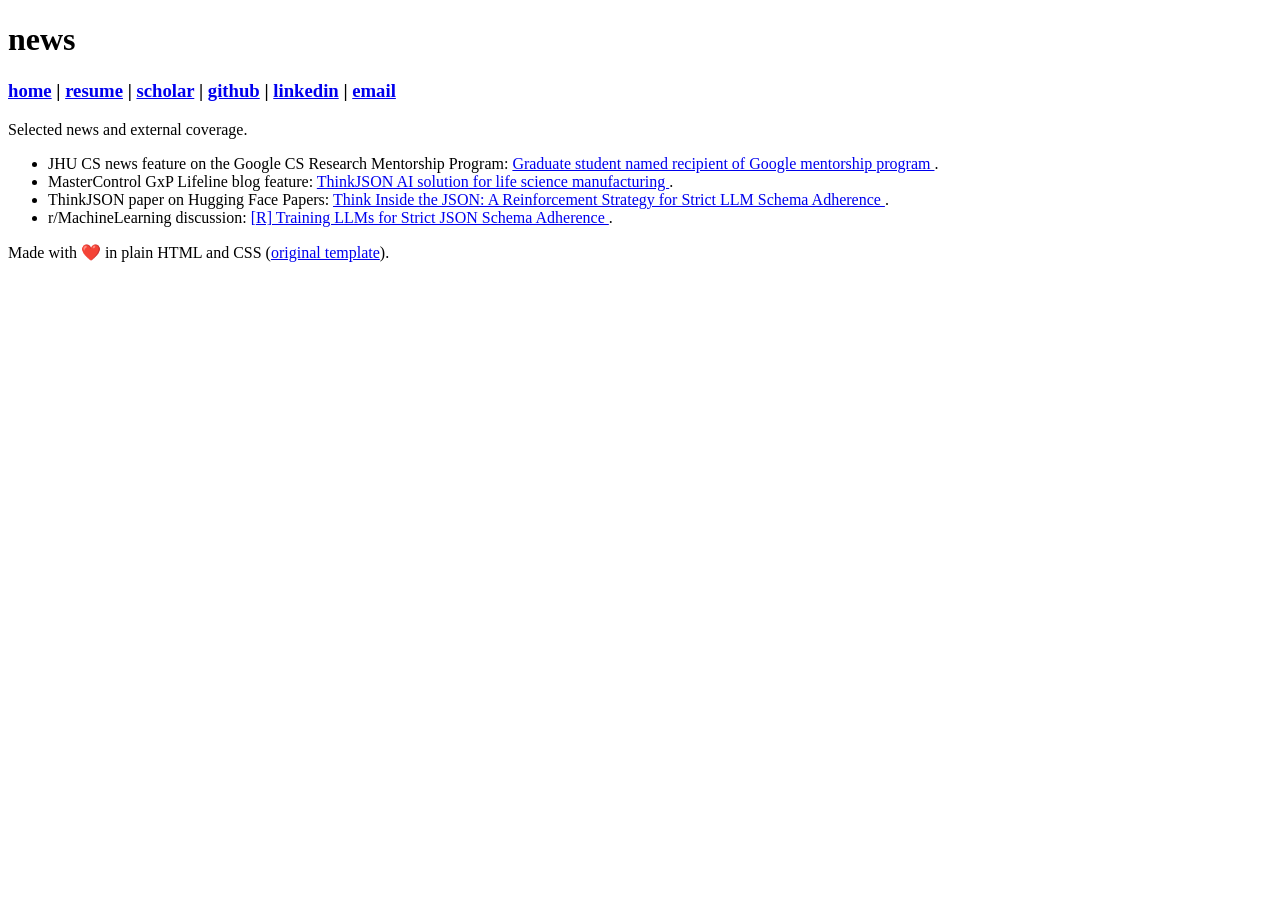
==== news.html @ 9de683c1 "Create news.html" ====
<!DOCTYPE html>
<html>

<head>
<meta name="viewport" content="width=device-width, initial-scale=1.0">
<link rel="stylesheet" href="style.css">
<title>news – bhavik agarwal</title>
<link rel="icon" type="image/x-icon" href="Favicon.jpg">
</head>

<body>

<h1>news</h1>

<h3>
<a href="index.html">home</a>
| <a href="assets/BhavikAgarwal_PHD_Resume.pdf">resume</a>
| <a href="https://scholar.google.com/citations?user=SlFuNGkAAAAJ&hl=en">scholar</a>
| <a href="https://github.com/darktravel">github</a>
| <a href="https://www.linkedin.com/in/bhavik-agarwal-7a5432178/">linkedin</a>
| <a href="mailto:bhavik2506@gmail.com">email</a>
</h3>

<p>Selected news and external coverage.</p>

<ul>
  <li>
    JHU CS news feature on the Google CS Research Mentorship Program:
    <a href="https://www.cs.jhu.edu/news/graduate-student-named-recipient-of-google-mentorship-program/">
      Graduate student named recipient of Google mentorship program
    </a>.
  </li>

  <li>
    MasterControl GxP Lifeline blog feature:
    <a href="https://www.mastercontrol.com/gxp-lifeline/thinkjson-ai-solution-for-life-science-manufacturing/">
      ThinkJSON AI solution for life science manufacturing
    </a>.
  </li>

  <li>
    ThinkJSON paper on Hugging Face Papers:
    <a href="https://huggingface.co/papers/2502.14905">
      Think Inside the JSON: A Reinforcement Strategy for Strict LLM Schema Adherence
    </a>.
  </li>

  <li>
    r/MachineLearning discussion:
    <a href="https://www.reddit.com/r/MachineLearning/comments/1iwxtmb/r_training_llms_for_strict_json_schema_adherence/">
      [R] Training LLMs for Strict JSON Schema Adherence
    </a>.
  </li>
</ul>

<footer>
Made with &#10084;&#65039; in plain HTML and CSS
(<a href="https://github.com/rishabh-ranjan/rishabh-ranjan.github.io">original template</a>).
</footer>

<br><br><br>

</body>
</html>
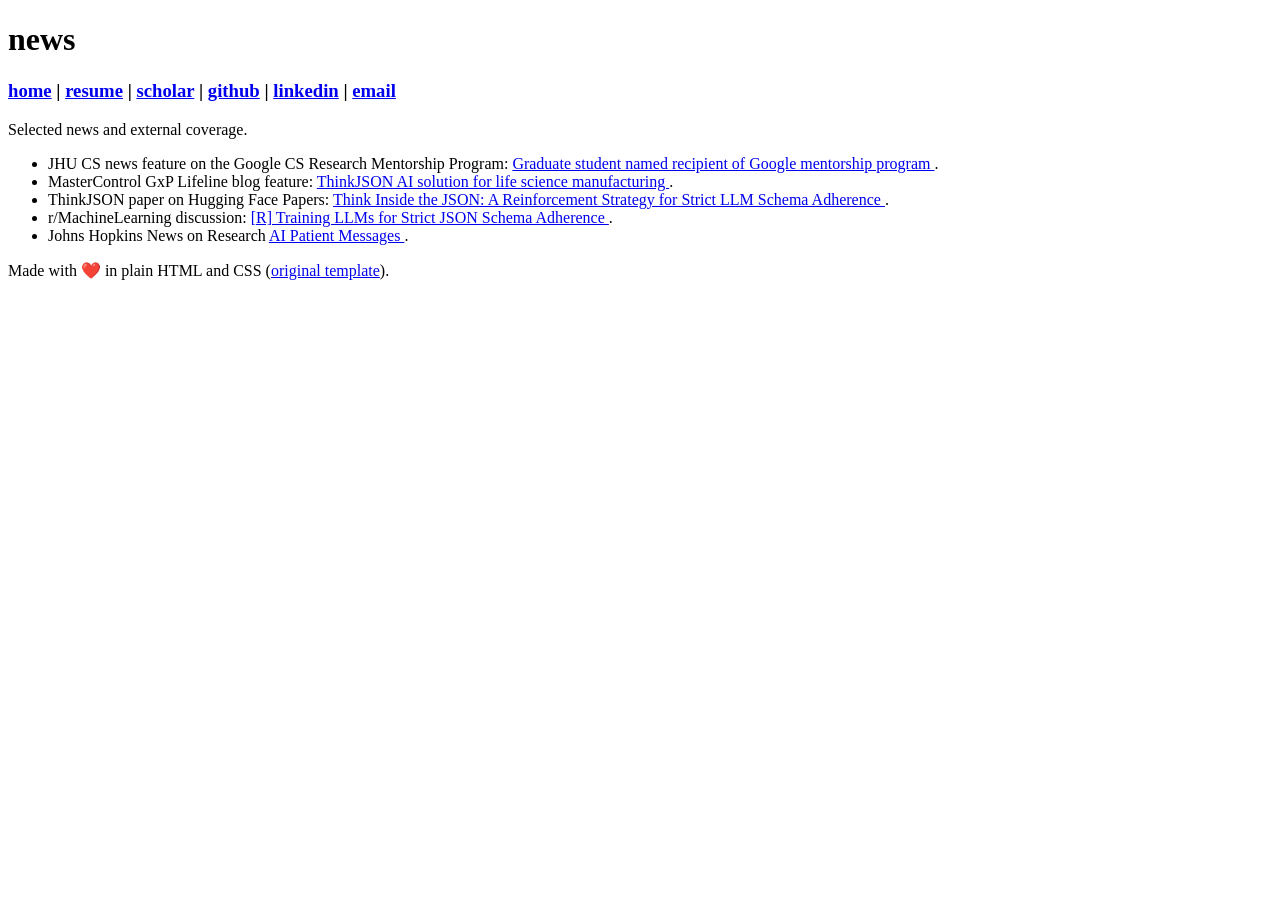
==== commit e8104c93: "Update news.html" ====
--- a/news.html
+++ b/news.html
@@ -5,7 +5,7 @@
 <meta name="viewport" content="width=device-width, initial-scale=1.0">
 <link rel="stylesheet" href="style.css">
 <title>news – bhavik agarwal</title>
-<link rel="icon" type="image/x-icon" href="Favicon.jpg">
+<link rel="icon" type="image/x-icon" href="images.png">
 </head>
 
 <body>
@@ -51,8 +51,14 @@
       [R] Training LLMs for Strict JSON Schema Adherence
     </a>.
   </li>
+  <li>
+    Johns Hopkins News on Research
+    <a href="https://www.bme.jhu.edu/news-events/news/ai-written-patient-messages-could-boost-innovation-in-clinical-care-study-shows/">
+      AI Patient Messages
+    </a>.
+  </li>
 </ul>
-
+  
 <footer>
 Made with &#10084;&#65039; in plain HTML and CSS
 (<a href="https://github.com/rishabh-ranjan/rishabh-ranjan.github.io">original template</a>).
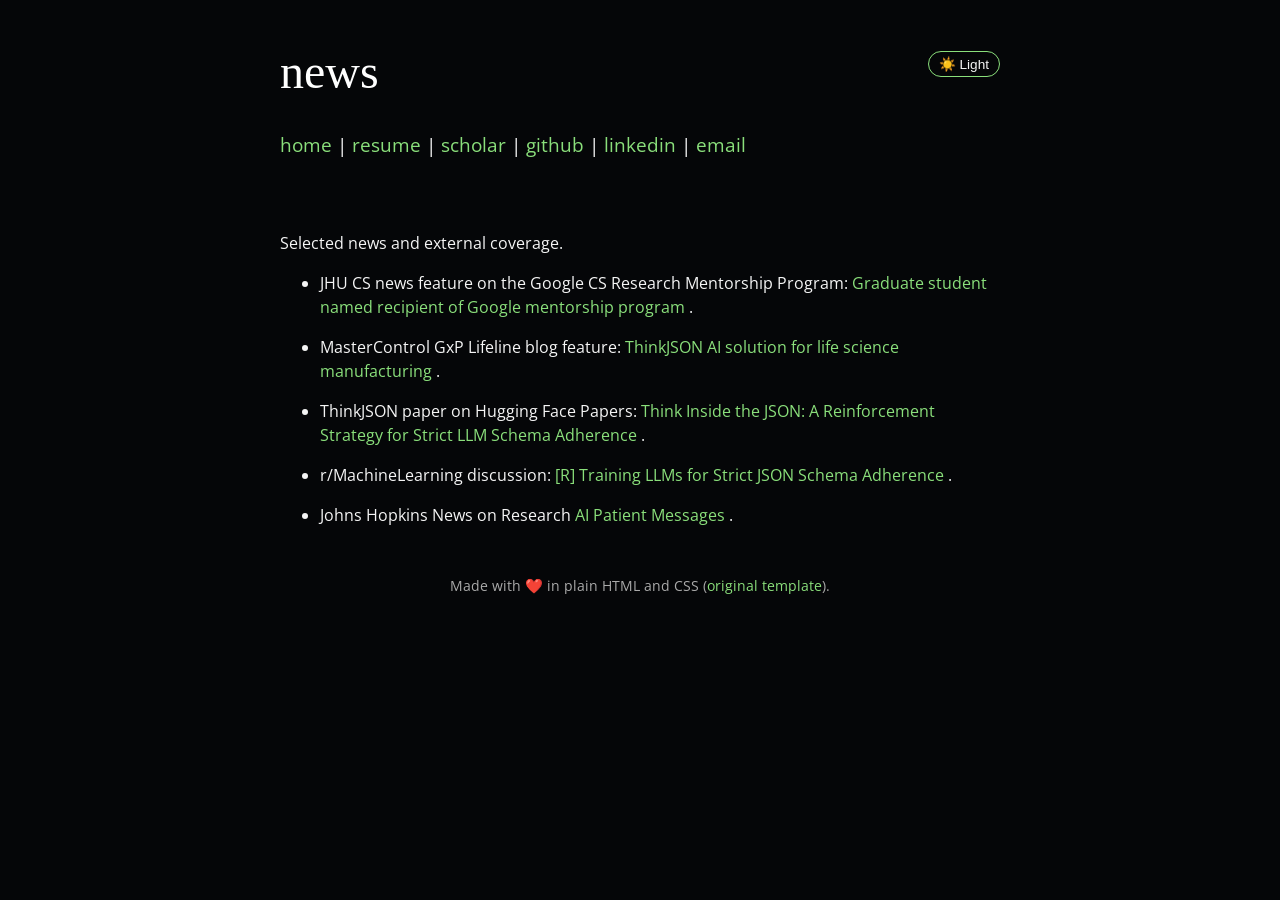
==== commit 2afbeba6: "Update news.html" ====
--- a/news.html
+++ b/news.html
@@ -1,70 +1,99 @@
 <!DOCTYPE html>
-<html>
+<html data-theme="dark">
 
 <head>
-<meta name="viewport" content="width=device-width, initial-scale=1.0">
-<link rel="stylesheet" href="style.css">
-<title>news – bhavik agarwal</title>
-<link rel="icon" type="image/x-icon" href="images.png">
+  <meta name="viewport" content="width=device-width, initial-scale=1.0">
+  <link rel="stylesheet" href="style.css">
+  <title>news – bhavik agarwal</title>
+  <link rel="icon" type="image/x-icon" href="images.png">
 </head>
 
 <body>
 
-<h1>news</h1>
+  <div class="header-row">
+    <h1>news</h1>
+    <button id="theme-toggle" type="button" aria-label="Toggle color theme">☀️ Light</button>
+  </div>
 
-<h3>
-<a href="index.html">home</a>
-| <a href="assets/BhavikAgarwal_PHD_Resume.pdf">resume</a>
-| <a href="https://scholar.google.com/citations?user=SlFuNGkAAAAJ&hl=en">scholar</a>
-| <a href="https://github.com/darktravel">github</a>
-| <a href="https://www.linkedin.com/in/bhavik-agarwal-7a5432178/">linkedin</a>
-| <a href="mailto:bhavik2506@gmail.com">email</a>
-</h3>
+  <h3>
+    <a href="index.html">home</a>
+    | <a href="assets/BhavikAgarwal_PHD_Resume.pdf">resume</a>
+    | <a href="https://scholar.google.com/citations?user=SlFuNGkAAAAJ&hl=en">scholar</a>
+    | <a href="https://github.com/darktravel">github</a>
+    | <a href="https://www.linkedin.com/in/bhavik-agarwal-7a5432178/">linkedin</a>
+    | <a href="mailto:bhavik2506@gmail.com">email</a>
+  </h3>
 
-<p>Selected news and external coverage.</p>
+  <p>Selected news and external coverage.</p>
 
-<ul>
-  <li>
-    JHU CS news feature on the Google CS Research Mentorship Program:
-    <a href="https://www.cs.jhu.edu/news/graduate-student-named-recipient-of-google-mentorship-program/">
-      Graduate student named recipient of Google mentorship program
-    </a>.
-  </li>
+  <ul>
+    <li>
+      JHU CS news feature on the Google CS Research Mentorship Program:
+      <a href="https://www.cs.jhu.edu/news/graduate-student-named-recipient-of-google-mentorship-program/">
+        Graduate student named recipient of Google mentorship program
+      </a>.
+    </li>
 
-  <li>
-    MasterControl GxP Lifeline blog feature:
-    <a href="https://www.mastercontrol.com/gxp-lifeline/thinkjson-ai-solution-for-life-science-manufacturing/">
-      ThinkJSON AI solution for life science manufacturing
-    </a>.
-  </li>
+    <li>
+      MasterControl GxP Lifeline blog feature:
+      <a href="https://www.mastercontrol.com/gxp-lifeline/thinkjson-ai-solution-for-life-science-manufacturing/">
+        ThinkJSON AI solution for life science manufacturing
+      </a>.
+    </li>
 
-  <li>
-    ThinkJSON paper on Hugging Face Papers:
-    <a href="https://huggingface.co/papers/2502.14905">
-      Think Inside the JSON: A Reinforcement Strategy for Strict LLM Schema Adherence
-    </a>.
-  </li>
+    <li>
+      ThinkJSON paper on Hugging Face Papers:
+      <a href="https://huggingface.co/papers/2502.14905">
+        Think Inside the JSON: A Reinforcement Strategy for Strict LLM Schema Adherence
+      </a>.
+    </li>
 
-  <li>
-    r/MachineLearning discussion:
-    <a href="https://www.reddit.com/r/MachineLearning/comments/1iwxtmb/r_training_llms_for_strict_json_schema_adherence/">
-      [R] Training LLMs for Strict JSON Schema Adherence
-    </a>.
-  </li>
-  <li>
-    Johns Hopkins News on Research
-    <a href="https://www.bme.jhu.edu/news-events/news/ai-written-patient-messages-could-boost-innovation-in-clinical-care-study-shows/">
-      AI Patient Messages
-    </a>.
-  </li>
-</ul>
-  
-<footer>
-Made with &#10084;&#65039; in plain HTML and CSS
-(<a href="https://github.com/rishabh-ranjan/rishabh-ranjan.github.io">original template</a>).
-</footer>
+    <li>
+      r/MachineLearning discussion:
+      <a
+        href="https://www.reddit.com/r/MachineLearning/comments/1iwxtmb/r_training_llms_for_strict_json_schema_adherence/">
+        [R] Training LLMs for Strict JSON Schema Adherence
+      </a>.
+    </li>
+    <li>
+      Johns Hopkins News on Research
+      <a href="https://www.bme.jhu.edu/news-events/news/ai-written-patient-messages-could-boost-innovation-in-clinical-care-study-shows/">
+        AI Patient Messages
+      </a>.
+    </li>
+  </ul>
 
-<br><br><br>
+  <footer>
+    Made with &#10084;&#65039; in plain HTML and CSS
+    (<a href="https://github.com/rishabh-ranjan/rishabh-ranjan.github.io">original template</a>).
+  </footer>
+
+  <br><br><br>
+
+  <script>
+    (function () {
+      const STORAGE_KEY = 'site-theme';
+      const root = document.documentElement;
+      const button = document.getElementById('theme-toggle');
+
+      function applyTheme(theme) {
+        root.setAttribute('data-theme', theme);
+        button.textContent = theme === 'dark' ? '☀️ Light' : '🌙 Dark';
+      }
+
+      const savedTheme = localStorage.getItem(STORAGE_KEY);
+      const initial = (savedTheme === 'dark' || savedTheme === 'light') ? savedTheme : 'dark';
+      applyTheme(initial);
+
+      button.addEventListener('click', function () {
+        const current = root.getAttribute('data-theme') || 'dark';
+        const next = current === 'dark' ? 'light' : 'dark';
+        applyTheme(next);
+        localStorage.setItem(STORAGE_KEY, next);
+      });
+    })();
+  </script>
 
 </body>
+
 </html>
--- a/style.css
+++ b/style.css
@@ -0,0 +1,140 @@
+@import url('https://fonts.googleapis.com/css2?family=Open+Sans:ital,wght@0,300;0,400;0,500;0,600;0,700;0,800;1,300;1,400;1,500;1,600;1,700;1,800&display=swap');
+
+/* ---------------- Theme variables ---------------- */
+
+:root {
+  /* default = dark theme; overridden when data-theme="light" */
+  --bg-color: #050608;
+  --text-color: #f5f5f5;
+  --heading-color: #ffffff;
+  --link-color: #8adf7b;
+  --link-hover-color: #b7f7aa;
+  --link-border-color: #8adf7b;
+  --visited-link-color: #8adf7b;
+  --u-border-color: #ffffff;
+  --footer-text-color: #aaaaaa;
+}
+
+:root[data-theme="light"] {
+  --bg-color: #f9f9f9;
+  --text-color: #333333;
+  --heading-color: #000000;
+  --link-color: #006400;
+  --link-hover-color: #009900;
+  --link-border-color: #006400;
+  --visited-link-color: #006400;
+  --u-border-color: #000000;
+  --footer-text-color: #888888;
+}
+
+/* ---------------- Layout & typography ---------------- */
+
+body {
+  background-color: var(--bg-color);
+  color: var(--text-color);
+  font-family: "Open Sans", sans-serif;
+  line-height: 1.5;
+  max-width: 720px;
+  margin: auto;
+  padding: 1em;
+}
+
+#profile_pic {
+  float: right;
+  width: 130px;
+}
+
+h1,
+h2 {
+  color: var(--heading-color);
+  font-family: Palatino, "Palatino Linotype", "Palatino LT STD",
+    "Book Antiqua", Cambria, Georgia, serif;
+  font-weight: normal;
+}
+
+h1 {
+  font-size: 3rem;
+  margin-top: 2.0rem;
+  margin-bottom: 1.0rem;
+  line-height: 1.0;
+}
+
+h2 {
+  font-size: 2rem;
+  margin-top: 3rem;
+  margin-bottom: 0.5rem;
+}
+
+h3 {
+  font-weight: normal;
+  margin-bottom: 4.5rem;
+}
+
+th {
+  padding: 0 1rem;
+  text-align: right;
+  font-weight: 600;
+}
+
+li {
+  margin: 1rem 0;
+}
+
+/* ---------------- Links & emphasis ---------------- */
+
+a {
+  color: var(--link-color);
+  text-decoration: none;
+  border-bottom: solid 1px transparent;
+}
+
+a:active,
+a:focus,
+a:hover {
+  border-bottom: solid 2px var(--link-border-color);
+}
+
+a:visited {
+  color: var(--visited-link-color);
+}
+
+u {
+  text-decoration: none;
+  border-bottom: 1px solid var(--u-border-color);
+}
+
+b {
+  font-weight: 600;
+}
+
+/* ---------------- Footer ---------------- */
+
+footer {
+  margin-top: 3rem;
+  color: var(--footer-text-color);
+  font-size: 0.9rem;
+  text-align: center;
+}
+
+/* ---------------- Header + theme toggle ---------------- */
+
+.header-row {
+  display: flex;
+  align-items: center;
+  justify-content: space-between;
+  gap: 1rem;
+}
+
+#theme-toggle {
+  border-radius: 999px;
+  padding: 4px 10px;
+  border: 1px solid var(--link-border-color);
+  background-color: transparent;
+  color: var(--text-color);
+  cursor: pointer;
+  font-size: 0.85rem;
+}
+
+#theme-toggle:hover {
+  background-color: rgba(255, 255, 255, 0.06);
+}
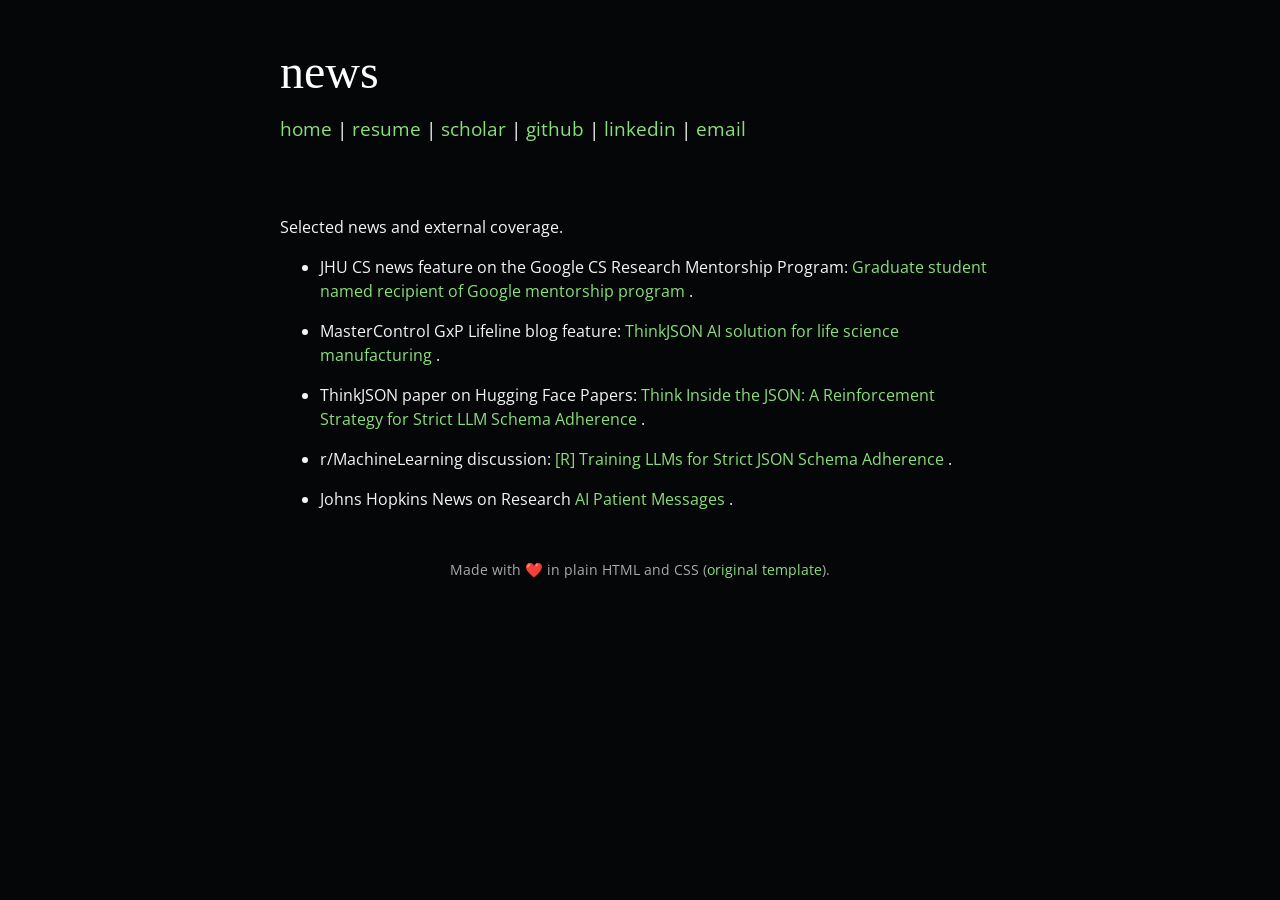
==== commit 3f615c5d: "Update news.html" ====
--- a/news.html
+++ b/news.html
@@ -1,99 +1,70 @@
 <!DOCTYPE html>
-<html data-theme="dark">
+<html>
 
 <head>
-  <meta name="viewport" content="width=device-width, initial-scale=1.0">
-  <link rel="stylesheet" href="style.css">
-  <title>news – bhavik agarwal</title>
-  <link rel="icon" type="image/x-icon" href="images.png">
+<meta name="viewport" content="width=device-width, initial-scale=1.0">
+<link rel="stylesheet" href="style.css">
+<title>news – bhavik agarwal</title>
+<link rel="icon" type="image/x-icon" href="images.png">
 </head>
 
 <body>
 
-  <div class="header-row">
-    <h1>news</h1>
-    <button id="theme-toggle" type="button" aria-label="Toggle color theme">☀️ Light</button>
-  </div>
+<h1>news</h1>
 
-  <h3>
-    <a href="index.html">home</a>
-    | <a href="assets/BhavikAgarwal_PHD_Resume.pdf">resume</a>
-    | <a href="https://scholar.google.com/citations?user=SlFuNGkAAAAJ&hl=en">scholar</a>
-    | <a href="https://github.com/darktravel">github</a>
-    | <a href="https://www.linkedin.com/in/bhavik-agarwal-7a5432178/">linkedin</a>
-    | <a href="mailto:bhavik2506@gmail.com">email</a>
-  </h3>
+<h3>
+<a href="index.html">home</a>
+| <a href="assets/BhavikAgarwal_PHD_Resume.pdf">resume</a>
+| <a href="https://scholar.google.com/citations?user=SlFuNGkAAAAJ&hl=en">scholar</a>
+| <a href="https://github.com/darktravel">github</a>
+| <a href="https://www.linkedin.com/in/bhavik-agarwal-7a5432178/">linkedin</a>
+| <a href="mailto:bhavik2506@gmail.com">email</a>
+</h3>
 
-  <p>Selected news and external coverage.</p>
+<p>Selected news and external coverage.</p>
 
-  <ul>
-    <li>
-      JHU CS news feature on the Google CS Research Mentorship Program:
-      <a href="https://www.cs.jhu.edu/news/graduate-student-named-recipient-of-google-mentorship-program/">
-        Graduate student named recipient of Google mentorship program
-      </a>.
-    </li>
+<ul>
+  <li>
+    JHU CS news feature on the Google CS Research Mentorship Program:
+    <a href="https://www.cs.jhu.edu/news/graduate-student-named-recipient-of-google-mentorship-program/">
+      Graduate student named recipient of Google mentorship program
+    </a>.
+  </li>
 
-    <li>
-      MasterControl GxP Lifeline blog feature:
-      <a href="https://www.mastercontrol.com/gxp-lifeline/thinkjson-ai-solution-for-life-science-manufacturing/">
-        ThinkJSON AI solution for life science manufacturing
-      </a>.
-    </li>
+  <li>
+    MasterControl GxP Lifeline blog feature:
+    <a href="https://www.mastercontrol.com/gxp-lifeline/thinkjson-ai-solution-for-life-science-manufacturing/">
+      ThinkJSON AI solution for life science manufacturing
+    </a>.
+  </li>
 
-    <li>
-      ThinkJSON paper on Hugging Face Papers:
-      <a href="https://huggingface.co/papers/2502.14905">
-        Think Inside the JSON: A Reinforcement Strategy for Strict LLM Schema Adherence
-      </a>.
-    </li>
+  <li>
+    ThinkJSON paper on Hugging Face Papers:
+    <a href="https://huggingface.co/papers/2502.14905">
+      Think Inside the JSON: A Reinforcement Strategy for Strict LLM Schema Adherence
+    </a>.
+  </li>
 
-    <li>
-      r/MachineLearning discussion:
-      <a
-        href="https://www.reddit.com/r/MachineLearning/comments/1iwxtmb/r_training_llms_for_strict_json_schema_adherence/">
-        [R] Training LLMs for Strict JSON Schema Adherence
-      </a>.
-    </li>
-    <li>
-      Johns Hopkins News on Research
-      <a href="https://www.bme.jhu.edu/news-events/news/ai-written-patient-messages-could-boost-innovation-in-clinical-care-study-shows/">
-        AI Patient Messages
-      </a>.
-    </li>
-  </ul>
+  <li>
+    r/MachineLearning discussion:
+    <a href="https://www.reddit.com/r/MachineLearning/comments/1iwxtmb/r_training_llms_for_strict_json_schema_adherence/">
+      [R] Training LLMs for Strict JSON Schema Adherence
+    </a>.
+  </li>
+  <li>
+    Johns Hopkins News on Research
+    <a href="https://www.bme.jhu.edu/news-events/news/ai-written-patient-messages-could-boost-innovation-in-clinical-care-study-shows/">
+      AI Patient Messages
+    </a>.
+  </li>
+</ul>
+  
+<footer>
+Made with &#10084;&#65039; in plain HTML and CSS
+(<a href="https://github.com/rishabh-ranjan/rishabh-ranjan.github.io">original template</a>).
+</footer>
 
-  <footer>
-    Made with &#10084;&#65039; in plain HTML and CSS
-    (<a href="https://github.com/rishabh-ranjan/rishabh-ranjan.github.io">original template</a>).
-  </footer>
-
-  <br><br><br>
-
-  <script>
-    (function () {
-      const STORAGE_KEY = 'site-theme';
-      const root = document.documentElement;
-      const button = document.getElementById('theme-toggle');
-
-      function applyTheme(theme) {
-        root.setAttribute('data-theme', theme);
-        button.textContent = theme === 'dark' ? '☀️ Light' : '🌙 Dark';
-      }
-
-      const savedTheme = localStorage.getItem(STORAGE_KEY);
-      const initial = (savedTheme === 'dark' || savedTheme === 'light') ? savedTheme : 'dark';
-      applyTheme(initial);
-
-      button.addEventListener('click', function () {
-        const current = root.getAttribute('data-theme') || 'dark';
-        const next = current === 'dark' ? 'light' : 'dark';
-        applyTheme(next);
-        localStorage.setItem(STORAGE_KEY, next);
-      });
-    })();
-  </script>
+<br><br><br>
 
 </body>
-
 </html>
